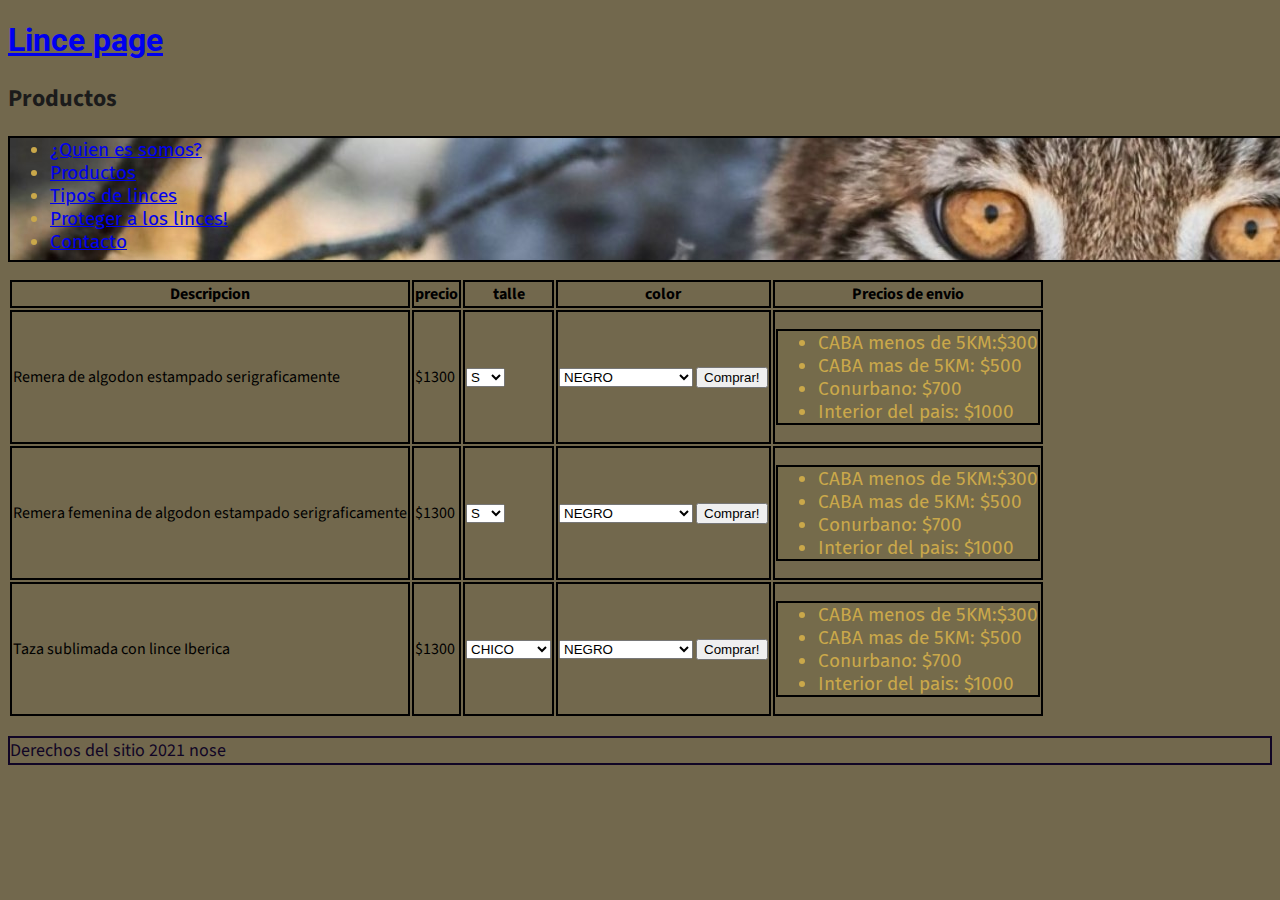
==== productos.html @ 93b33bbe "agregando detales" ====
<!DOCTYPE html>
<html lang="en">
<head>
    <meta charset="UTF-8">
    <meta http-equiv="X-UA-Compatible" content="IE=edge">
    <meta name="viewport" content="width=device-width, initial-scale=1.0">
    <style>
		@import url('https://fonts.googleapis.com/css2?family=Roboto:wght@300&display=swap');
        @import url('https://fonts.googleapis.com/css2?family=Odibee+Sans&family=Open+Sans:wght@300;600&family=Source+Sans+Pro:wght@200&display=swap');
        @import url('https://fonts.googleapis.com/css2?family=Fira+Sans:wght@600&display=swap');
        @import url('https://fonts.googleapis.com/css2?family=Bebas+Neue&family=Odibee+Sans&family=Open+Sans:wght@300;600&family=Source+Sans+Pro:wght@200&display=swap');
    </style>
    <title>Mi sitio de linces</title>
    <link rel="stylesheet" href="styles.css">
    <header><h1><a href="index.html">
        Lince page
        <div class="logo"></div>
    </a></h1></header>

    <h2>Productos</h2>
</head>
<body>
    <ul id = header-background>
        <li><a href="quien_es_somos.html">¿Quien es somos?</a></li>
        <li><a href="productos.html">Productos</a></li>
        <li><a href="tipos_de_lince.html">Tipos de linces</a></li>
        <li><a href="proteger_lince.html">Proteger a los linces!</a> </li>
        <li><a href="contacto.html">Contacto</a></li>
    </ul>



    <table>
        <tr>
            <th>Descripcion</th> 
            <th>precio</th>
            <th>talle</th>
            <th>color</th>
            <th>Precios de envio</th>
        </tr>
        <tr>
            <td>
                Remera de algodon estampado serigraficamente
            </td>
            <td>$1300</td>
            <td>
                <select name="talle" id="talle_remera">
                    <option value="">S</option>
                    <option value="">M</option>
                    <option value="">L</option>
                    <option value="">XL</option>
                </select>
            </td>
            <td>
                <select name="color" id="color_remeras">
                    <option value="">NEGRO</option>
                    <option value="">GRIS MELANGUE</option>
                    <option value="">BLANCO</option>
                    <option value="">VERDE</option>
                </select> 
                <input type="button" value="Comprar!">
            </td>
            <td>
                <ul>
                    <li>CABA menos de 5KM:$300</li>
                    <li>CABA mas de 5KM: $500</li>
                    <li>Conurbano: $700</li>
                    <li>Interior del pais: $1000</li>
                </ul>
            </td>
        </tr>
        <tr>
            <td>
                Remera femenina de algodon estampado serigraficamente
            </td>
            <td>$1300</td>
            <td>
                <select name="talle" id="talle_remera">
                    <option value="">S</option>
                    <option value="">M</option>
                    <option value="">L</option>
                    <option value="">XL</option>
                </select>
            </td>
            <td>
                <select name="color" id="color_remeras">
                    <option value="">NEGRO</option>
                    <option value="">GRIS MELANGUE</option>
                    <option value="">BLANCO</option>
                    <option value="">VERDE</option>
                    <option value="">ROSA</option>

                </select> 
                <input type="button" value="Comprar!">
            </td>   
            <td>
                <ul>
                    <li>CABA menos de 5KM:$300</li>
                    <li>CABA mas de 5KM: $500</li>
                    <li>Conurbano: $700</li>
                    <li>Interior del pais: $1000</li>
                </ul>
            </td>  
        </tr>
        <tr>
            <td>
                Taza sublimada con lince Iberica 
            </td>
            <td>$1300</td>
            <td>
                <select name="talle" id="talle_taza">
                    <option value="">CHICO</option>
                    <option value="">MEDIANO</option>
                    <option value="">GRANDE</option>
                </select>
            </td>
            <td>
                <select name="color" id="color_taza">
                    <option value="">NEGRO</option>
                    <option value="">GRIS MELANGUE</option>
                    <option value="">BLANCO</option>
                    <option value="">VERDE</option>
                    <option value="">ROSA</option>
                </select> 
                <input type="button" value="Comprar!">
            </td>  
            <td>
                <ul>
                    <li>CABA menos de 5KM:$300</li>
                    <li>CABA mas de 5KM: $500</li>
                    <li>Conurbano: $700</li>
                    <li>Interior del pais: $1000</li>
                </ul>
            </td>  
        </tr>

    </table>
    <footer><p>Derechos del sitio 2021 nose</p> </footer>
</body>
</html>
---- styles.css ----
li{
    font-family: 'Odibee Sans', cursive;
    font-family: 'Open Sans', sans-serif;
    font-family: 'Source Sans Pro', sans-serif;
    color: rgb(202, 168, 74)
}

body{
    background-color: rgb(114, 104, 77)

}

h1{ 
    font-family: 'Roboto', sans-serif;
    color: rgb(36, 44, 17)

}

#header-background{
    width: 100%;
    height: 122px;
    background: url(img/lince_header.jpg);
}

li{

    font-family: 'Fira Sans', sans-serif;
    font-size: 19px
}

form{
    font-family: 'Odibee Sans', cursive;
    font-family: 'Open Sans', sans-serif;
    font-family: 'Source Sans Pro', sans-serif;
}

p{
    font-family: 'Bebas Neue', cursive;
    font-family: 'Odibee Sans', cursive;
    font-family: 'Open Sans', sans-serif;
    font-family: 'Source Sans Pro', sans-serif;
    color: rgb(16, 5, 37);
    border: 2px solid;
    font-size: 18px


}

h3{
    font-family: 'Odibee Sans', cursive;
    font-family: 'Open Sans', sans-serif;
    font-family: 'Source Sans Pro', sans-serif;
    color:rgb(0, 0, 0)

}

th, td{

    font-family: 'Odibee Sans', cursive;
    font-family: 'Open Sans', sans-serif;
    font-family: 'Source Sans Pro', sans-serif;
    border: 2px solid;
    font-size: 14,5px


}

h2{ 
    font-family: 'Odibee Sans', cursive;
    font-family: 'Open Sans', sans-serif;
    font-family: 'Source Sans Pro', sans-serif;
    color:rgb(27, 27, 27)
}

ul{ 
    background-color:#8a823d21;
    font-family: 'Odibee Sans', cursive;
    font-family: 'Open Sans', sans-serif;
    font-family: 'Source Sans Pro', sans-serif;
    border: 2px solid;


}
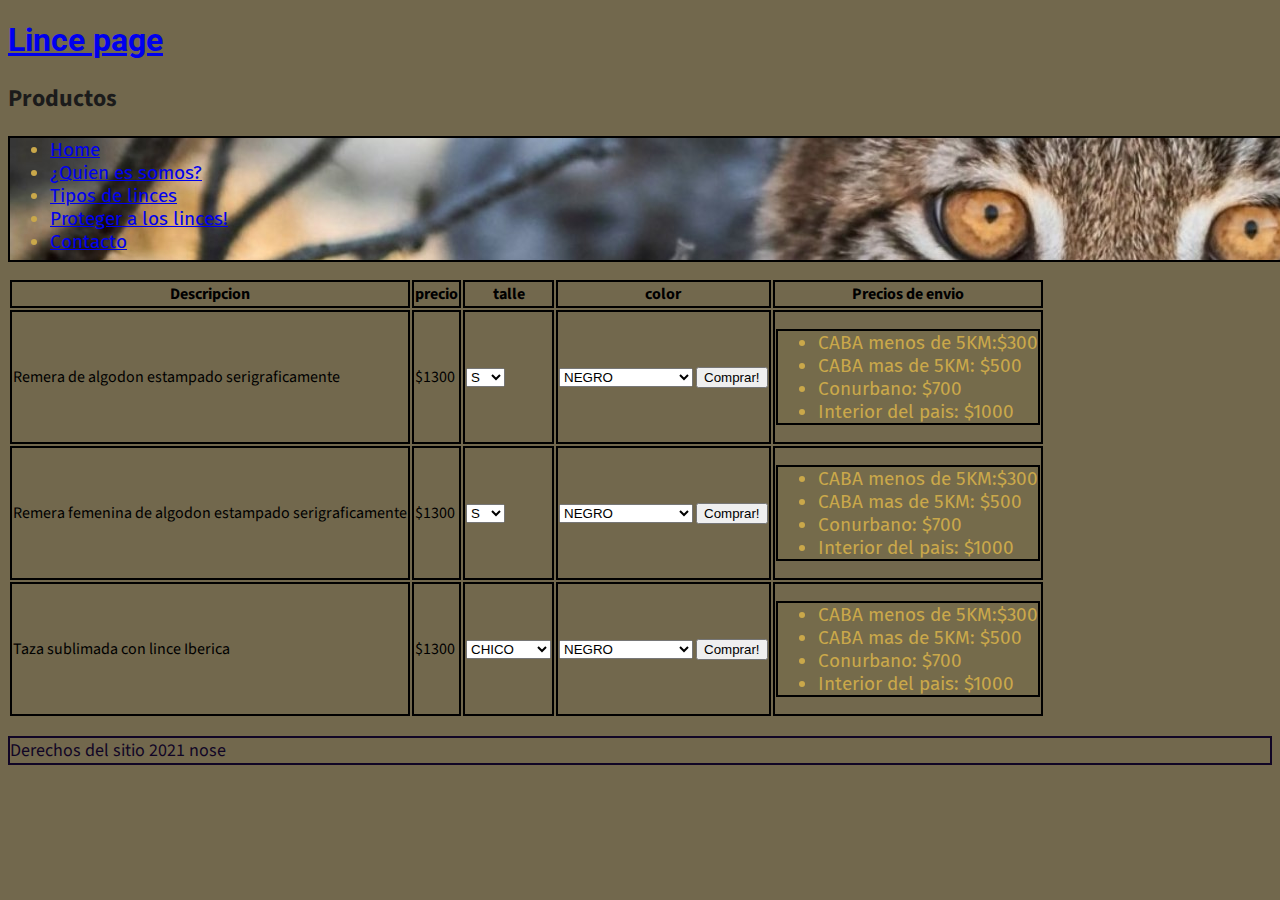
==== commit d19ebbef: "arreglando detalles" ====
--- a/productos.html
+++ b/productos.html
@@ -21,8 +21,8 @@
 </head>
 <body>
     <ul id = header-background>
+        <li><a href="index.html">Home</a></li>
         <li><a href="quien_es_somos.html">¿Quien es somos?</a></li>
-        <li><a href="productos.html">Productos</a></li>
         <li><a href="tipos_de_lince.html">Tipos de linces</a></li>
         <li><a href="proteger_lince.html">Proteger a los linces!</a> </li>
         <li><a href="contacto.html">Contacto</a></li>
